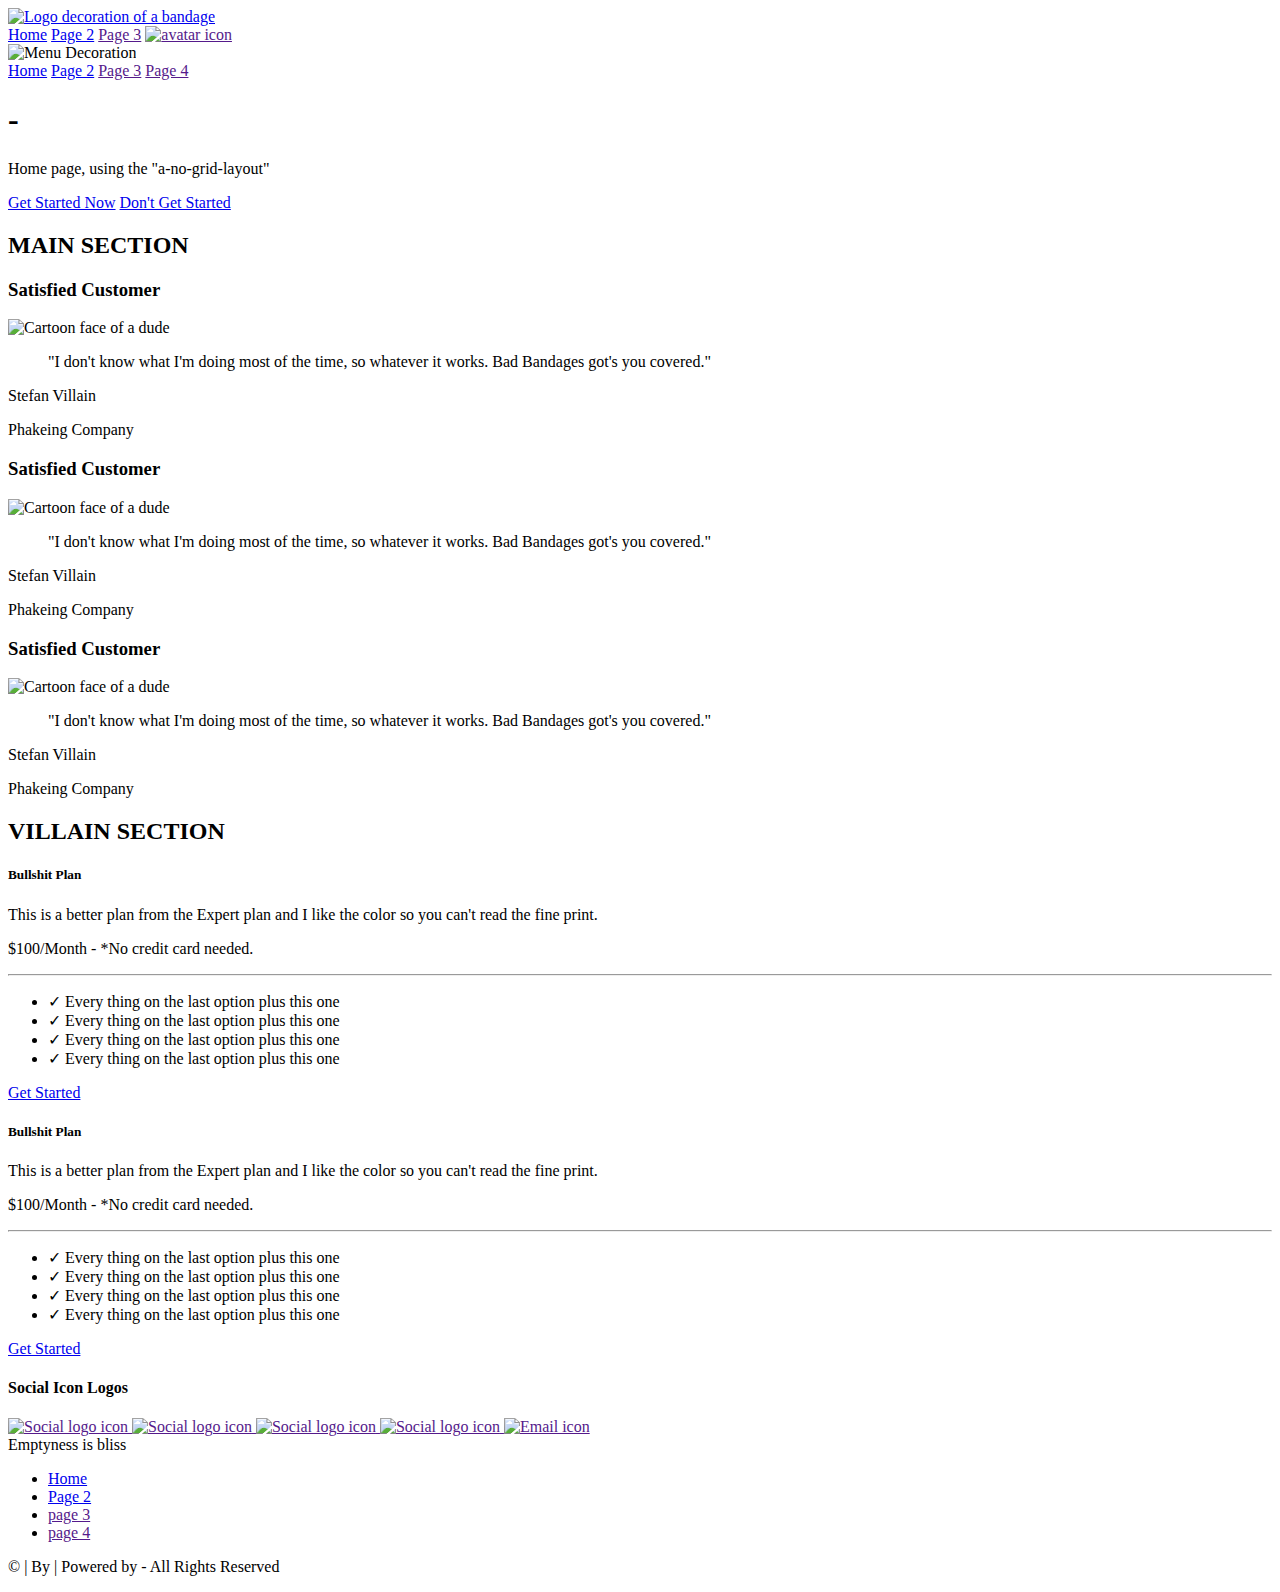
==== src/index.html @ 56e1b1f3 "Changed hero img" ====
<!DOCTYPE html>

<html lang="en">

<head>
  <meta charset="utf-8" />
  <meta name="viewport" content="width=device-width, initial-scale=1" />

  <title>Bad Bandages</title>
  <meta name="description" content="A bad website" />
  <meta name="author" content="Bert G." />

  <meta property="og:title" content="bad bandages" />
  <meta property="og:type" content="website bad bandages" />
  <meta property="og:url" content="Page URL goes here" />
  <meta property="og:description" content="A really bad website bro" />
  <meta property="og:image" content="image.png" />

  <!-- <link rel="icon" href="/favicon.ico"> -->
  <!-- <link rel="shortcut icon" href="/favicon.png" type="image/x-icon" /> -->
  <link rel="shortcut icon" href="/favicon.webp" type="image/webp" />
  <!-- <link rel="icon" href="/favicon.svg" type="image/svg+xml"> -->
  <!-- <link rel="apple-touch-icon" href="/apple-touch-icon.png"> -->

  <!-- CSS is imported inside pages/index.css  -->
  <!-- <link rel="stylesheet" href="/pages/index.css" /> -->
</head>

<!-- Using the "a-no-grid-layout" layout in the styles>grid-layouts -->

<body class="root-section">
  <!-- HEADER SECTION - START -->
  <header class="header-section">
    <div class="util-container-medium util-margin-inline">
      <!-- <h1 class="siteTitleJS util-text-font">-</h1> -->
      <a href="/">
        <img src="/bb-logo-156x65.webp" class="main-logo inflate-anim" width="156" height="65"
          alt="Logo decoration of a bandage" loading="eager" />
      </a>
    </div>
  </header>

  <!-- NAVBAR SECTION - START -->
  <div class="navbar-section">
    <!-- If you going to change the container to another size, you need to change the navbar
        section's CSS container class the same size (small, medium, large). -->
    <div class="util-container-large util-margin-inline">
      <!-- Menu List -->

      <div class="main-menu">
        <nav>
          <a class="util-active" href="/">Home</a>

          <a href="/page2">Page 2</a>

          <a href="">Page 3</a>

          <a href="">
            <img src="/avatar.svg" class="mini-icons" width="22" height="22" alt="avatar icon" />
            <!-- Log In -->
          </a>
        </nav>
      </div>

      <!-- Hamburger Button -->
      <img src="/hamburger_menu60x60.webp" class="hamburger-iconJS" width="60" height="60" alt="Menu Decoration"
        loading="eager" />

      <!-- Mobile Menu -->
      <nav class="mobile-menuJS util-text-bold">
        <a href="/" class="util-active">Home</a>

        <a href="/page2">Page 2</a>

        <a href="">Page 3</a>

        <a href="">Page 4</a>
      </nav>
    </div>
  </div>

  <!-- HERO SECTION - START -->
  <!-- Check the Media Queries if you going to make changes to containers -->
  <section class="hero-section" loading="eager">
    <div class="util-container-medium util-margin-inline">
      <div class="hero-content">
        <h1 class="siteTitleJS util-text-font util-text-huge">-</h1>
        <p class="util-text-medium util-margin-bottom">
          Home page, using the "a-no-grid-layout"
        </p>
        <div>
          <a class="button button-block-query" role="button" href="#">Get Started Now</a>

          <a class="button button--dark" role="button" href="#">Don't Get Started</a>
        </div>
      </div>
    </div>
  </section>

  <!-- MAIN SECTION - START -->
  <main class="main-section">
    <h2 class="util-text-center">MAIN SECTION</h2>
    <!-- Cards (Testimonials) -->
    <div class="util-display-grid util-columns-3 util-container-medium util-margin-inline onScrollAnim">
      <article class="main-card">
        <h3 class="util-text-center">Satisfied Customer</h3>

        <img src="/avatar.svg" alt="Cartoon face of a dude" width="75" height="75" loading="lazy" />

        <blockquote>
          "I don't know what I'm doing most of the time, so whatever it works.
          Bad Bandages got's you covered."
        </blockquote>
        <p>Stefan Villain</p>
        <p>Phakeing Company</p>
      </article>

      <article class="main-card">
        <h3 class="util-text-center">Satisfied Customer</h3>

        <img src="/avatar.svg" alt="Cartoon face of a dude" width="75" height="75" loading="lazy" />

        <blockquote>
          "I don't know what I'm doing most of the time, so whatever it works.
          Bad Bandages got's you covered."
        </blockquote>
        <p>Stefan Villain</p>
        <p>Phakeing Company</p>
      </article>

      <article class="main-card">
        <h3 class="util-text-center">Satisfied Customer</h3>

        <img src="/avatar.svg" alt="Cartoon face of a dude" width="75" height="75" loading="lazy" />

        <blockquote>
          "I don't know what I'm doing most of the time, so whatever it works.
          Bad Bandages got's you covered."
        </blockquote>
        <p>Stefan Villain</p>
        <p>Phakeing Company</p>
      </article>
    </div>
  </main>

  <!-- VILLAIN SECTION - STARTS -->
  <section class="villain-section util-margin-topbottom">
    <h2 class="util-text-center">VILLAIN SECTION</h2>
    <!-- Large Cards -->
    <div class="util-display-grid util-columns-2 util-container-small util-margin-inline onScrollAnim">
      <div class="large-card">
        <h5 class="util-text-medium">Bullshit Plan</h5>
        <p class="util-margin-topbottom">
          This is a better plan from the Expert plan and I like the color so
          you can't read the fine print.
        </p>
        <p>
          <span class="util-text-medium">$100/Month - </span>*No credit card
          needed.
        </p>
        <hr />
        <ul class="util-margin-bottom">
          <li>&#10003; Every thing on the last option plus this one</li>
          <li>&#10003; Every thing on the last option plus this one</li>
          <li>&#10003; Every thing on the last option plus this one</li>
          <li>&#10003; Every thing on the last option plus this one</li>
        </ul>

        <a class="button" role="button" href="#">Get Started</a>
      </div>

      <div class="large-card">
        <h5 class="util-text-medium">Bullshit Plan</h5>
        <p class="util-margin-topbottom">
          This is a better plan from the Expert plan and I like the color so
          you can't read the fine print.
        </p>
        <p>
          <span class="util-text-medium">$100/Month - </span>*No credit card
          needed.
        </p>
        <hr />
        <ul class="util-margin-bottom">
          <li>&#10003; Every thing on the last option plus this one</li>
          <li>&#10003; Every thing on the last option plus this one</li>
          <li>&#10003; Every thing on the last option plus this one</li>
          <li>&#10003; Every thing on the last option plus this one</li>
        </ul>

        <a class="button button--dark" role="button" href="#">Get Started</a>
      </div>
    </div>
  </section>

  <!-- FOOTER - START -->
  <footer class="footer-section">
    <div class="util-display-grid util-columns-bandage">
      <div>
        <h4 class="util-text-bold">Social Icon Logos</h4>
        <a href="" target="_blank" rel="noopener noreferrer">
          <img src="/fa-icon-75x68.webp" alt="Social logo icon" class="inflate-anim" width="65" height="58"
            loading="lazy" />
        </a>
        <a href="" target="_blank" rel="noopener noreferrer">
          <img src="/in-icon-75x68.webp" alt="Social logo icon" class="inflate-anim" width="65" height="58"
            loading="lazy" />
        </a>
        <a href="" target="_blank" rel="noopener noreferrer">
          <img src="/tw-icon-75x68.webp" alt="Social logo icon" class="inflate-anim" width="65" height="58"
            loading="lazy" />
        </a>
        <a href="" target="_blank" rel="noopener noreferrer">
          <img src="/yt-icon-75x68.webp" alt="Social logo icon" class="inflate-anim" width="65" height="58"
            loading="lazy" />
        </a>
        <a href="" target="_blank" rel="noopener noreferrer">
          <img src="/ma-icon-75x68.webp" alt="Email icon" class="inflate-anim" width="65" height="58" loading="lazy" />
        </a>
      </div>
      <div class="footer-card">
        Emptyness is bliss
      </div>
      <div>

        <ul>
          <li><a class="util-active" href="/">Home</a></li>
          <li><a href="/page2">Page 2</a></li>
          <li><a href="">page 3</a></li>
          <li><a href="">page 4</a></li>
        </ul>
      </div>
    </div>
    <!-- Anything ending in "JS" are attached to JavaScript -->
    <p class="util-margin-topbottom">
      <span class="siteTitleJS"></span> &#169; <span class="thisYearJS"></span> | By <span class="authorTokenJS"></span>
      | Powered by
      <span class="subTitlesJS"></span> - All Rights Reserved
    </p>
  </footer>

  <!-- The defer keyword is not set because it's a module? Module sets it automatically? -->
  <script src="/pages/home-index.js" type="module"></script>
</body>

</html>
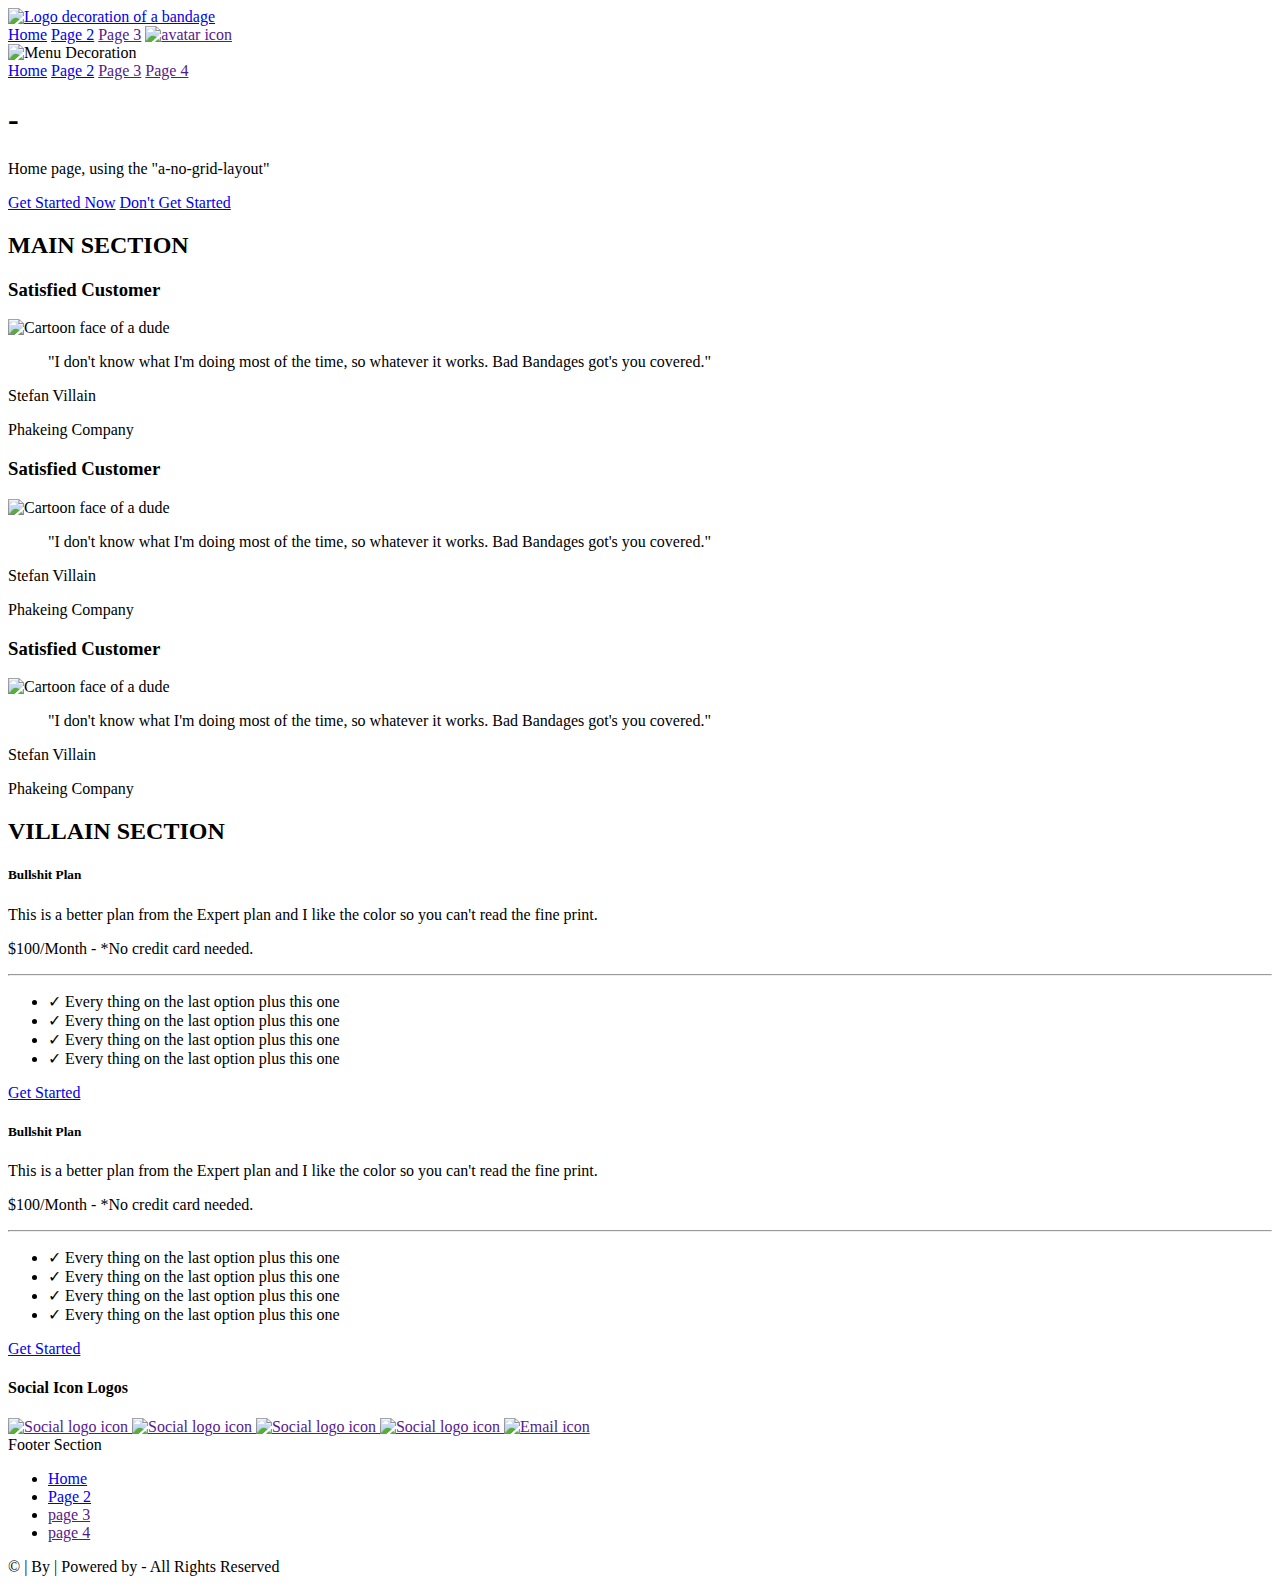
==== commit 79bcfbc2: "Rename containers, set width bg color on root" ====
--- a/src/index.html
+++ b/src/index.html
@@ -1,245 +1,316 @@
 <!DOCTYPE html>
 
 <html lang="en">
-
-<head>
-  <meta charset="utf-8" />
-  <meta name="viewport" content="width=device-width, initial-scale=1" />
-
-  <title>Bad Bandages</title>
-  <meta name="description" content="A bad website" />
-  <meta name="author" content="Bert G." />
-
-  <meta property="og:title" content="bad bandages" />
-  <meta property="og:type" content="website bad bandages" />
-  <meta property="og:url" content="Page URL goes here" />
-  <meta property="og:description" content="A really bad website bro" />
-  <meta property="og:image" content="image.png" />
-
-  <!-- <link rel="icon" href="/favicon.ico"> -->
-  <!-- <link rel="shortcut icon" href="/favicon.png" type="image/x-icon" /> -->
-  <link rel="shortcut icon" href="/favicon.webp" type="image/webp" />
-  <!-- <link rel="icon" href="/favicon.svg" type="image/svg+xml"> -->
-  <!-- <link rel="apple-touch-icon" href="/apple-touch-icon.png"> -->
-
-  <!-- CSS is imported inside pages/index.css  -->
-  <!-- <link rel="stylesheet" href="/pages/index.css" /> -->
-</head>
-
-<!-- Using the "a-no-grid-layout" layout in the styles>grid-layouts -->
-
-<body class="root-section">
-  <!-- HEADER SECTION - START -->
-  <header class="header-section">
-    <div class="util-container-medium util-margin-inline">
-      <!-- <h1 class="siteTitleJS util-text-font">-</h1> -->
-      <a href="/">
-        <img src="/bb-logo-156x65.webp" class="main-logo inflate-anim" width="156" height="65"
-          alt="Logo decoration of a bandage" loading="eager" />
-      </a>
+  <head>
+    <meta charset="utf-8" />
+    <meta name="viewport" content="width=device-width, initial-scale=1" />
+
+    <title>Bad Bandages</title>
+    <meta name="description" content="A bad website" />
+    <meta name="author" content="Bert G." />
+
+    <meta property="og:title" content="bad bandages" />
+    <meta property="og:type" content="website bad bandages" />
+    <meta property="og:url" content="Page URL goes here" />
+    <meta property="og:description" content="A really bad website bro" />
+    <meta property="og:image" content="image.png" />
+
+    <!-- <link rel="icon" href="/favicon.ico"> -->
+    <!-- <link rel="shortcut icon" href="/favicon.png" type="image/x-icon" /> -->
+    <link rel="shortcut icon" href="/favicon.webp" type="image/webp" />
+    <!-- <link rel="icon" href="/favicon.svg" type="image/svg+xml"> -->
+    <!-- <link rel="apple-touch-icon" href="/apple-touch-icon.png"> -->
+
+    <!-- CSS is imported inside pages/index.css  -->
+    <!-- <link rel="stylesheet" href="/pages/index.css" /> -->
+  </head>
+
+  <!-- Using the "a-no-grid-layout" layout in the styles>grid-layouts -->
+
+  <body>
+    <!-- HEADER SECTION - START -->
+    <header class="header-section">
+      <div class="util-md-container util-margin-inline">
+        <!-- <h1 class="siteTitleJS util-text-font">-</h1> -->
+        <a href="/">
+          <img
+            src="/bb-logo-156x65.webp"
+            class="main-logo rollover-anim"
+            width="156"
+            height="65"
+            alt="Logo decoration of a bandage"
+            loading="eager"
+          />
+        </a>
+      </div>
+    </header>
+
+    <!-- NAVBAR SECTION - START -->
+    <div class="navbar-section">
+      <!-- If you going to change the container to another size, you need to change the navbar
+        section's CSS container class the same size (small, medium, large). -->
+      <div class="util-lg-container util-margin-inline">
+        <!-- Menu List -->
+
+        <div class="main-menu">
+          <nav>
+            <a class="util-active" href="/">Home</a>
+
+            <a href="/page2">Page 2</a>
+
+            <a href="">Page 3</a>
+
+            <a href="">
+              <img
+                src="/avatar.svg"
+                class="mini-icons"
+                width="22"
+                height="22"
+                alt="avatar icon"
+              />
+              <!-- Log In -->
+            </a>
+          </nav>
+        </div>
+
+        <!-- Hamburger Button -->
+        <img
+          src="/hamburger_menu60x60.webp"
+          class="hamburger-iconJS"
+          width="60"
+          height="60"
+          alt="Menu Decoration"
+          loading="eager"
+        />
+
+        <!-- Mobile Menu -->
+        <nav class="mobile-menuJS util-text-bold">
+          <a href="/" class="util-active">Home</a>
+
+          <a href="/page2">Page 2</a>
+
+          <a href="">Page 3</a>
+
+          <a href="">Page 4</a>
+        </nav>
+      </div>
     </div>
-  </header>
-
-  <!-- NAVBAR SECTION - START -->
-  <div class="navbar-section">
-    <!-- If you going to change the container to another size, you need to change the navbar
-        section's CSS container class the same size (small, medium, large). -->
-    <div class="util-container-large util-margin-inline">
-      <!-- Menu List -->
-
-      <div class="main-menu">
-        <nav>
-          <a class="util-active" href="/">Home</a>
-
-          <a href="/page2">Page 2</a>
-
-          <a href="">Page 3</a>
-
-          <a href="">
-            <img src="/avatar.svg" class="mini-icons" width="22" height="22" alt="avatar icon" />
-            <!-- Log In -->
-          </a>
-        </nav>
-      </div>
-
-      <!-- Hamburger Button -->
-      <img src="/hamburger_menu60x60.webp" class="hamburger-iconJS" width="60" height="60" alt="Menu Decoration"
-        loading="eager" />
-
-      <!-- Mobile Menu -->
-      <nav class="mobile-menuJS util-text-bold">
-        <a href="/" class="util-active">Home</a>
-
-        <a href="/page2">Page 2</a>
-
-        <a href="">Page 3</a>
-
-        <a href="">Page 4</a>
-      </nav>
-    </div>
-  </div>
-
-  <!-- HERO SECTION - START -->
-  <!-- Check the Media Queries if you going to make changes to containers -->
-  <section class="hero-section" loading="eager">
-    <div class="util-container-medium util-margin-inline">
-      <div class="hero-content">
-        <h1 class="siteTitleJS util-text-font util-text-huge">-</h1>
-        <p class="util-text-medium util-margin-bottom">
-          Home page, using the "a-no-grid-layout"
-        </p>
+
+    <!-- HERO SECTION - START -->
+    <!-- Check the Media Queries if you going to make changes to containers -->
+    <section class="hero-section" loading="eager">
+      <div class="util-md-container util-margin-inline">
+        <div class="hero-content">
+          <h1 class="siteTitleJS util-text-font util-text-huge">-</h1>
+          <p class="util-text-medium util-margin-bottom">
+            Home page, using the "a-no-grid-layout"
+          </p>
+          <div>
+            <a class="button button-block-query" role="button" href="#"
+            >Get Started Now</a>
+
+            <a class="button button--dark" role="button" href="#"
+            >Don't Get Started</a>
+          </div>
+        </div>
+      </div>
+    </section>
+
+    <!-- MAIN SECTION - START -->
+    <main class="main-section">
+      <h2 class="util-text-center">MAIN SECTION</h2>
+      <!-- Cards (Testimonials) -->
+      <div
+        class="util-display-grid util-columns-3 util-md-container util-margin-inline onScrollAnim"
+      >
+        <article class="main-card">
+          <h3 class="util-text-center">Satisfied Customer</h3>
+
+          <img
+            src="/avatar.svg"
+            alt="Cartoon face of a dude"
+            width="75"
+            height="75"
+            loading="lazy"
+          />
+
+          <blockquote>
+            "I don't know what I'm doing most of the time, so whatever it works.
+            Bad Bandages got's you covered."
+          </blockquote>
+          <p>Stefan Villain</p>
+          <p>Phakeing Company</p>
+        </article>
+
+        <article class="main-card">
+          <h3 class="util-text-center">Satisfied Customer</h3>
+
+          <img
+            src="/avatar.svg"
+            alt="Cartoon face of a dude"
+            width="75"
+            height="75"
+            loading="lazy"
+          />
+
+          <blockquote>
+            "I don't know what I'm doing most of the time, so whatever it works.
+            Bad Bandages got's you covered."
+          </blockquote>
+          <p>Stefan Villain</p>
+          <p>Phakeing Company</p>
+        </article>
+
+        <article class="main-card">
+          <h3 class="util-text-center">Satisfied Customer</h3>
+
+          <img
+            src="/avatar.svg"
+            alt="Cartoon face of a dude"
+            width="75"
+            height="75"
+            loading="lazy"
+          />
+
+          <blockquote>
+            "I don't know what I'm doing most of the time, so whatever it works.
+            Bad Bandages got's you covered."
+          </blockquote>
+          <p>Stefan Villain</p>
+          <p>Phakeing Company</p>
+        </article>
+      </div>
+    </main>
+
+    <!-- VILLAIN SECTION - STARTS -->
+    <section class="villain-section util-margin-topbottom">
+      <h2 class="util-text-center">VILLAIN SECTION</h2>
+      <!-- Large Cards -->
+      <div
+        class="util-display-grid util-columns-2 util-sm-container util-margin-inline onScrollAnim"
+      >
+        <div class="large-card">
+          <h5 class="util-text-medium">Bullshit Plan</h5>
+          <p class="util-margin-topbottom">
+            This is a better plan from the Expert plan and I like the color so
+            you can't read the fine print.
+          </p>
+          <p>
+            <span class="util-text-medium">$100/Month - </span>*No credit card
+            needed.
+          </p>
+          <hr />
+          <ul class="util-margin-bottom">
+            <li>&#10003; Every thing on the last option plus this one</li>
+            <li>&#10003; Every thing on the last option plus this one</li>
+            <li>&#10003; Every thing on the last option plus this one</li>
+            <li>&#10003; Every thing on the last option plus this one</li>
+          </ul>
+
+          <a class="button" role="button" href="#">Get Started</a>
+        </div>
+
+        <div class="large-card">
+          <h5 class="util-text-medium">Bullshit Plan</h5>
+          <p class="util-margin-topbottom">
+            This is a better plan from the Expert plan and I like the color so
+            you can't read the fine print.
+          </p>
+          <p>
+            <span class="util-text-medium">$100/Month - </span>*No credit card
+            needed.
+          </p>
+          <hr />
+          <ul class="util-margin-bottom">
+            <li>&#10003; Every thing on the last option plus this one</li>
+            <li>&#10003; Every thing on the last option plus this one</li>
+            <li>&#10003; Every thing on the last option plus this one</li>
+            <li>&#10003; Every thing on the last option plus this one</li>
+          </ul>
+
+          <a class="button button--dark" role="button" href="#">Get Started</a>
+        </div>
+      </div>
+    </section>
+
+    <!-- FOOTER - START -->
+    <footer class="footer-section">
+      <div class="util-display-grid util-columns-bandage">
         <div>
-          <a class="button button-block-query" role="button" href="#">Get Started Now</a>
-
-          <a class="button button--dark" role="button" href="#">Don't Get Started</a>
-        </div>
-      </div>
-    </div>
-  </section>
-
-  <!-- MAIN SECTION - START -->
-  <main class="main-section">
-    <h2 class="util-text-center">MAIN SECTION</h2>
-    <!-- Cards (Testimonials) -->
-    <div class="util-display-grid util-columns-3 util-container-medium util-margin-inline onScrollAnim">
-      <article class="main-card">
-        <h3 class="util-text-center">Satisfied Customer</h3>
-
-        <img src="/avatar.svg" alt="Cartoon face of a dude" width="75" height="75" loading="lazy" />
-
-        <blockquote>
-          "I don't know what I'm doing most of the time, so whatever it works.
-          Bad Bandages got's you covered."
-        </blockquote>
-        <p>Stefan Villain</p>
-        <p>Phakeing Company</p>
-      </article>
-
-      <article class="main-card">
-        <h3 class="util-text-center">Satisfied Customer</h3>
-
-        <img src="/avatar.svg" alt="Cartoon face of a dude" width="75" height="75" loading="lazy" />
-
-        <blockquote>
-          "I don't know what I'm doing most of the time, so whatever it works.
-          Bad Bandages got's you covered."
-        </blockquote>
-        <p>Stefan Villain</p>
-        <p>Phakeing Company</p>
-      </article>
-
-      <article class="main-card">
-        <h3 class="util-text-center">Satisfied Customer</h3>
-
-        <img src="/avatar.svg" alt="Cartoon face of a dude" width="75" height="75" loading="lazy" />
-
-        <blockquote>
-          "I don't know what I'm doing most of the time, so whatever it works.
-          Bad Bandages got's you covered."
-        </blockquote>
-        <p>Stefan Villain</p>
-        <p>Phakeing Company</p>
-      </article>
-    </div>
-  </main>
-
-  <!-- VILLAIN SECTION - STARTS -->
-  <section class="villain-section util-margin-topbottom">
-    <h2 class="util-text-center">VILLAIN SECTION</h2>
-    <!-- Large Cards -->
-    <div class="util-display-grid util-columns-2 util-container-small util-margin-inline onScrollAnim">
-      <div class="large-card">
-        <h5 class="util-text-medium">Bullshit Plan</h5>
-        <p class="util-margin-topbottom">
-          This is a better plan from the Expert plan and I like the color so
-          you can't read the fine print.
-        </p>
-        <p>
-          <span class="util-text-medium">$100/Month - </span>*No credit card
-          needed.
-        </p>
-        <hr />
-        <ul class="util-margin-bottom">
-          <li>&#10003; Every thing on the last option plus this one</li>
-          <li>&#10003; Every thing on the last option plus this one</li>
-          <li>&#10003; Every thing on the last option plus this one</li>
-          <li>&#10003; Every thing on the last option plus this one</li>
-        </ul>
-
-        <a class="button" role="button" href="#">Get Started</a>
-      </div>
-
-      <div class="large-card">
-        <h5 class="util-text-medium">Bullshit Plan</h5>
-        <p class="util-margin-topbottom">
-          This is a better plan from the Expert plan and I like the color so
-          you can't read the fine print.
-        </p>
-        <p>
-          <span class="util-text-medium">$100/Month - </span>*No credit card
-          needed.
-        </p>
-        <hr />
-        <ul class="util-margin-bottom">
-          <li>&#10003; Every thing on the last option plus this one</li>
-          <li>&#10003; Every thing on the last option plus this one</li>
-          <li>&#10003; Every thing on the last option plus this one</li>
-          <li>&#10003; Every thing on the last option plus this one</li>
-        </ul>
-
-        <a class="button button--dark" role="button" href="#">Get Started</a>
-      </div>
-    </div>
-  </section>
-
-  <!-- FOOTER - START -->
-  <footer class="footer-section">
-    <div class="util-display-grid util-columns-bandage">
-      <div>
-        <h4 class="util-text-bold">Social Icon Logos</h4>
-        <a href="" target="_blank" rel="noopener noreferrer">
-          <img src="/fa-icon-75x68.webp" alt="Social logo icon" class="inflate-anim" width="65" height="58"
-            loading="lazy" />
-        </a>
-        <a href="" target="_blank" rel="noopener noreferrer">
-          <img src="/in-icon-75x68.webp" alt="Social logo icon" class="inflate-anim" width="65" height="58"
-            loading="lazy" />
-        </a>
-        <a href="" target="_blank" rel="noopener noreferrer">
-          <img src="/tw-icon-75x68.webp" alt="Social logo icon" class="inflate-anim" width="65" height="58"
-            loading="lazy" />
-        </a>
-        <a href="" target="_blank" rel="noopener noreferrer">
-          <img src="/yt-icon-75x68.webp" alt="Social logo icon" class="inflate-anim" width="65" height="58"
-            loading="lazy" />
-        </a>
-        <a href="" target="_blank" rel="noopener noreferrer">
-          <img src="/ma-icon-75x68.webp" alt="Email icon" class="inflate-anim" width="65" height="58" loading="lazy" />
-        </a>
-      </div>
-      <div class="footer-card">
-        Emptyness is bliss
-      </div>
-      <div>
-
-        <ul>
-          <li><a class="util-active" href="/">Home</a></li>
-          <li><a href="/page2">Page 2</a></li>
-          <li><a href="">page 3</a></li>
-          <li><a href="">page 4</a></li>
-        </ul>
-      </div>
-    </div>
-    <!-- Anything ending in "JS" are attached to JavaScript -->
-    <p class="util-margin-topbottom">
-      <span class="siteTitleJS"></span> &#169; <span class="thisYearJS"></span> | By <span class="authorTokenJS"></span>
-      | Powered by
-      <span class="subTitlesJS"></span> - All Rights Reserved
-    </p>
-  </footer>
-
-  <!-- The defer keyword is not set because it's a module? Module sets it automatically? -->
-  <script src="/pages/home-index.js" type="module"></script>
-</body>
-
-</html>+          <h4 class="util-text-bold">Social Icon Logos</h4>
+          <a href="" target="_blank" rel="noopener noreferrer">
+            <img
+              src="/fab-48x48-icon.svg"
+              alt="Social logo icon"
+              class="rollover-anim"
+              width="48"
+              height="48"
+              loading="lazy"
+            />
+          </a>
+          <a href="" target="_blank" rel="noopener noreferrer">
+            <img
+              src="/ins-48x48-icon.svg"
+              alt="Social logo icon"
+              class="rollover-anim"
+              width="48"
+              height="48"
+              loading="lazy"
+            />
+          </a>
+          <a href="" target="_blank" rel="noopener noreferrer">
+            <img
+              src="/twi-48x48-icon.svg"
+              alt="Social logo icon"
+              class="rollover-anim"
+              width="48"
+              height="48"
+              loading="lazy"
+            />
+          </a>
+          <a href="" target="_blank" rel="noopener noreferrer">
+            <img
+              src="/ytu-48x48-icon.svg"
+              alt="Social logo icon"
+              class="rollover-anim"
+              width="48"
+              height="48"
+              loading="lazy"
+            />
+          </a>
+          <a href="" target="_blank" rel="noopener noreferrer">
+            <img
+              src="/ema-48x48-icon.svg"
+              alt="Email icon"
+              class="rollover-anim"
+              width="48"
+              height="48"
+              loading="lazy"
+            />
+          </a>
+        </div>
+        <div class="footer-card">
+          Footer Section
+        </div>
+        <div>
+          <ul>
+            <li><a class="util-active" href="/">Home</a></li>
+            <li><a href="/page2">Page 2</a></li>
+            <li><a href="">page 3</a></li>
+            <li><a href="">page 4</a></li>
+          </ul>
+        </div>
+      </div>
+      <!-- Anything ending in "JS" are attached to JavaScript -->
+      <p class="util-margin-topbottom">
+        <span class="siteTitleJS"></span> &#169; <span class="thisYearJS"></span
+        > | By <span class="authorTokenJS"></span>
+        | Powered by
+        <span class="subTitlesJS"></span> - All Rights Reserved
+      </p>
+    </footer>
+
+    <!-- The defer keyword is not set because it's a module? Module sets it automatically? -->
+    <script src="/pages/home-index.js" type="module"></script>
+  </body>
+</html>
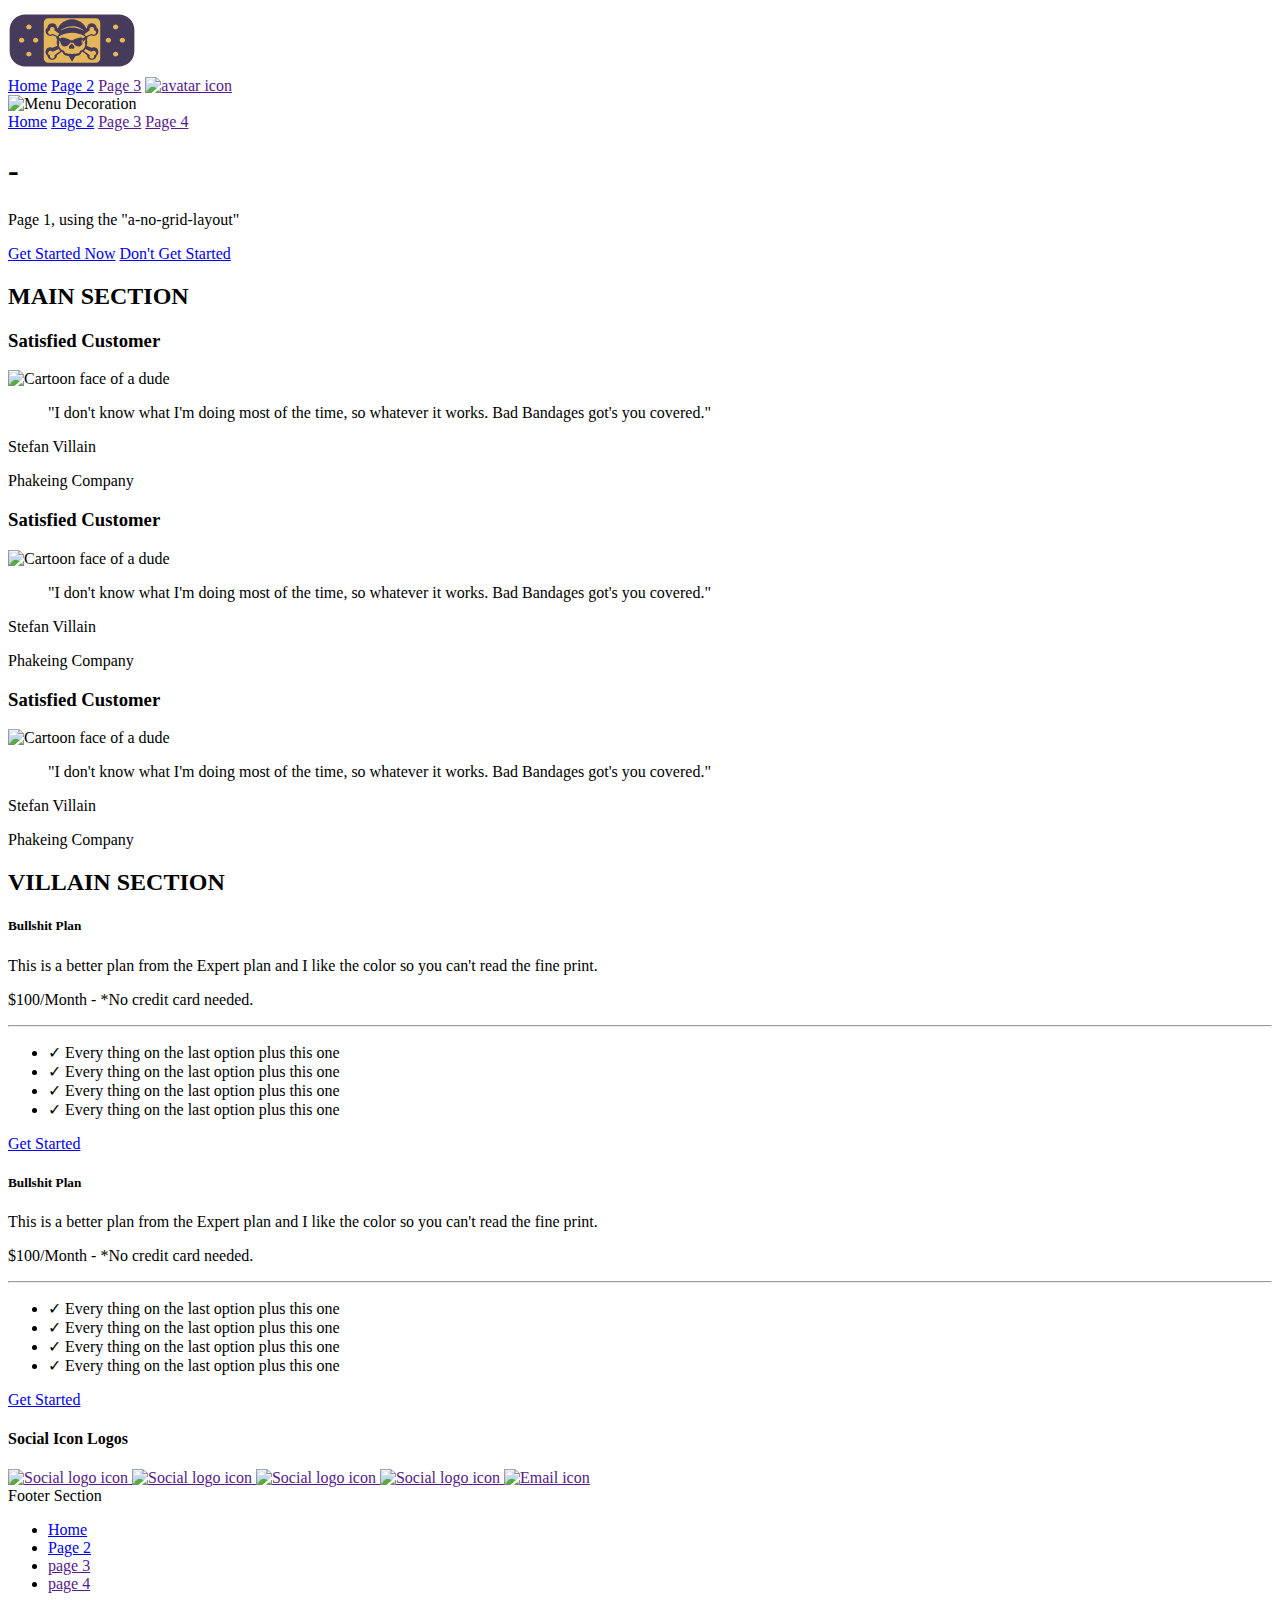
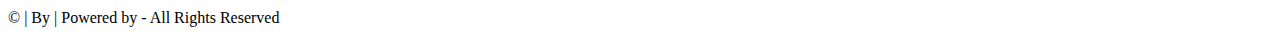
==== commit 5baec469: "Redo media queries" ====
--- a/src/index.html
+++ b/src/index.html
@@ -30,12 +30,12 @@
   <body>
     <!-- HEADER SECTION - START -->
     <header class="header-section">
-      <div class="util-md-container util-margin-inline">
+      <div class="util-lg-container util-margin-inline">
         <!-- <h1 class="siteTitleJS util-text-font">-</h1> -->
         <a href="/">
           <img
-            src="/bb-logo-156x65.webp"
-            class="main-logo rollover-anim"
+            src="./media/bandaid-logoMain.svg"
+            class="main-logo hover-anim"
             width="156"
             height="65"
             alt="Logo decoration of a bandage"
@@ -49,7 +49,7 @@
     <div class="navbar-section">
       <!-- If you going to change the container to another size, you need to change the navbar
         section's CSS container class the same size (small, medium, large). -->
-      <div class="util-lg-container util-margin-inline">
+      <div class="util-md-container util-margin-inline">
         <!-- Menu List -->
 
         <div class="main-menu">
@@ -63,7 +63,7 @@
             <a href="">
               <img
                 src="/avatar.svg"
-                class="mini-icons"
+                class="hover-effect"
                 width="22"
                 height="22"
                 alt="avatar icon"
@@ -98,23 +98,22 @@
 
     <!-- HERO SECTION - START -->
     <!-- Check the Media Queries if you going to make changes to containers -->
-    <section class="hero-section" loading="eager">
-      <div class="util-md-container util-margin-inline">
+    <div class="hero-section" loading="eager">
+      <div class="util-lg-container util-margin-inline">
         <div class="hero-content">
           <h1 class="siteTitleJS util-text-font util-text-huge">-</h1>
           <p class="util-text-medium util-margin-bottom">
-            Home page, using the "a-no-grid-layout"
+            Page 1, using the "a-no-grid-layout"
           </p>
           <div>
-            <a class="button button-block-query" role="button" href="#"
-            >Get Started Now</a>
+            <a class="button" role="button" href="#">Get Started Now</a>
 
             <a class="button button--dark" role="button" href="#"
             >Don't Get Started</a>
           </div>
         </div>
       </div>
-    </section>
+    </div>
 
     <!-- MAIN SECTION - START -->
     <main class="main-section">
@@ -242,7 +241,7 @@
             <img
               src="/fab-48x48-icon.svg"
               alt="Social logo icon"
-              class="rollover-anim"
+              class="hover-anim"
               width="48"
               height="48"
               loading="lazy"
@@ -252,7 +251,7 @@
             <img
               src="/ins-48x48-icon.svg"
               alt="Social logo icon"
-              class="rollover-anim"
+              class="hover-anim"
               width="48"
               height="48"
               loading="lazy"
@@ -262,7 +261,7 @@
             <img
               src="/twi-48x48-icon.svg"
               alt="Social logo icon"
-              class="rollover-anim"
+              class="hover-anim"
               width="48"
               height="48"
               loading="lazy"
@@ -272,7 +271,7 @@
             <img
               src="/ytu-48x48-icon.svg"
               alt="Social logo icon"
-              class="rollover-anim"
+              class="hover-anim"
               width="48"
               height="48"
               loading="lazy"
@@ -282,7 +281,7 @@
             <img
               src="/ema-48x48-icon.svg"
               alt="Email icon"
-              class="rollover-anim"
+              class="hover-anim"
               width="48"
               height="48"
               loading="lazy"
